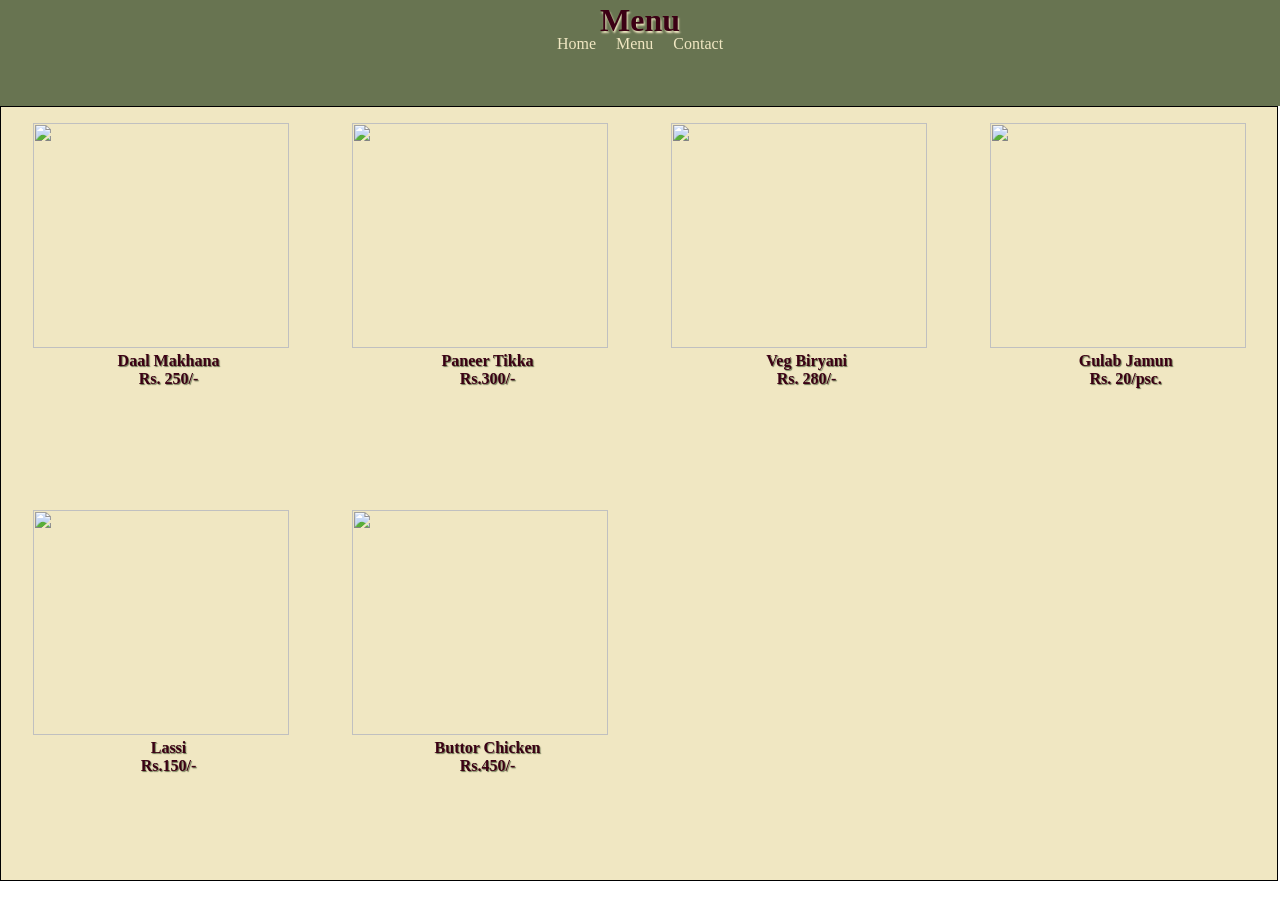
==== Menu.html @ 2b42bf6d "Add files via upload" ====
<!DOCTYPE html>
<html lang="en">
<head>
  <meta charset="UTF-8">
  <meta name="viewport" content="width=device-width, initial-scale=1.0">
    <title>Menu</title>
    <link rel="stylesheet" href="Menu.css">
  </head>
  <body>
        <div class="hero">
      <h1>Menu</h1>
      <navbar>
        <a href="index.html">Home</a>
        <a href="menu.html">Menu</a>
        <a href="#">Contact</a>
      </navbar>
    </div>
    <div class="container">
      <div class="first-img">
     <img src="daal makhana.jpeg">
     <p>Daal Makhana</p>
     <p>Rs. 250/-</p>
     </div>
     <div class="sec-img">
     <img src="paneer tikka.jpeg">
     <p>Paneer Tikka</p>
     <p>Rs.300/-</p>
     </div>
     <div class="third-img">
     <img src="veg biryani.jpeg">
     <p>Veg Biryani</p>
     <p>Rs. 280/-</p>
     </div>
     <div class="four-img">
     <img src="gulab jamun.jpeg">
     <p>Gulab Jamun</p>
     <p>Rs. 20/psc.</p>
     </div>
     <div class="five-img">
     <img src="lassi.jpeg">
     <p>Lassi</p>
     <p>Rs.150/-</p>
     </div>
     <div class="six-img">
    <img src="buttor chicken.jpeg">
    <p>Buttor Chicken</p>
    <p>Rs.450/-</p>
      </div>
      </div>
  </body>
</html>
---- Menu.css ----
* {
  margin: 0;
  padding: 0;
}
.hero {
  background-color: #687451;
  padding: 0.5rem;
  gap: 0.5rem;
  text-align: center;
  height: 10vh;
  line-height: 1.5rem;
}
.hero a {
  text-decoration: none;
  margin: 0.5rem;
  font-size: 1rem;
  color: #f0e7c2;
}
h1 {
  color: #3b0014;
  text-shadow: 1px 2px 2px #f0e7c2;
}
.container {
  height: 85.9vh;
  width: 99.7vw;
  display: grid;
  grid-template-columns: repeat(4, 1fr);
  border: 1px solid black;
  background-color: #f0e7c2;
  text-align: center;
}
img {
  height: 25vh;
  width: 20vw;
  margin-top: 1rem;
  object-fit: cover;
  margin-bottom: 0;

}
p {
  margin-left: 1rem;
  font-weight: bold;
  color:  #3b0014;
  border-radius: 0.5rem;
  text-shadow: 1px 1px 1px #687451;
  font-size: 1rem;
}
@media(max-width: 900px) {
  .container {
    display: grid;
    grid-template-columns: repeat(2, 1fr);
    height: 89.8vh;
    width: 99.6vw;
  }
img {
  height: 15vh;
  width: 15vh;
}
.hero {
  height: 8vh;
}
h1 {
  font-size: 3rem;
}
.hero a {
  font-size: 1.5rem;
  line-height: 5rem;
}
}
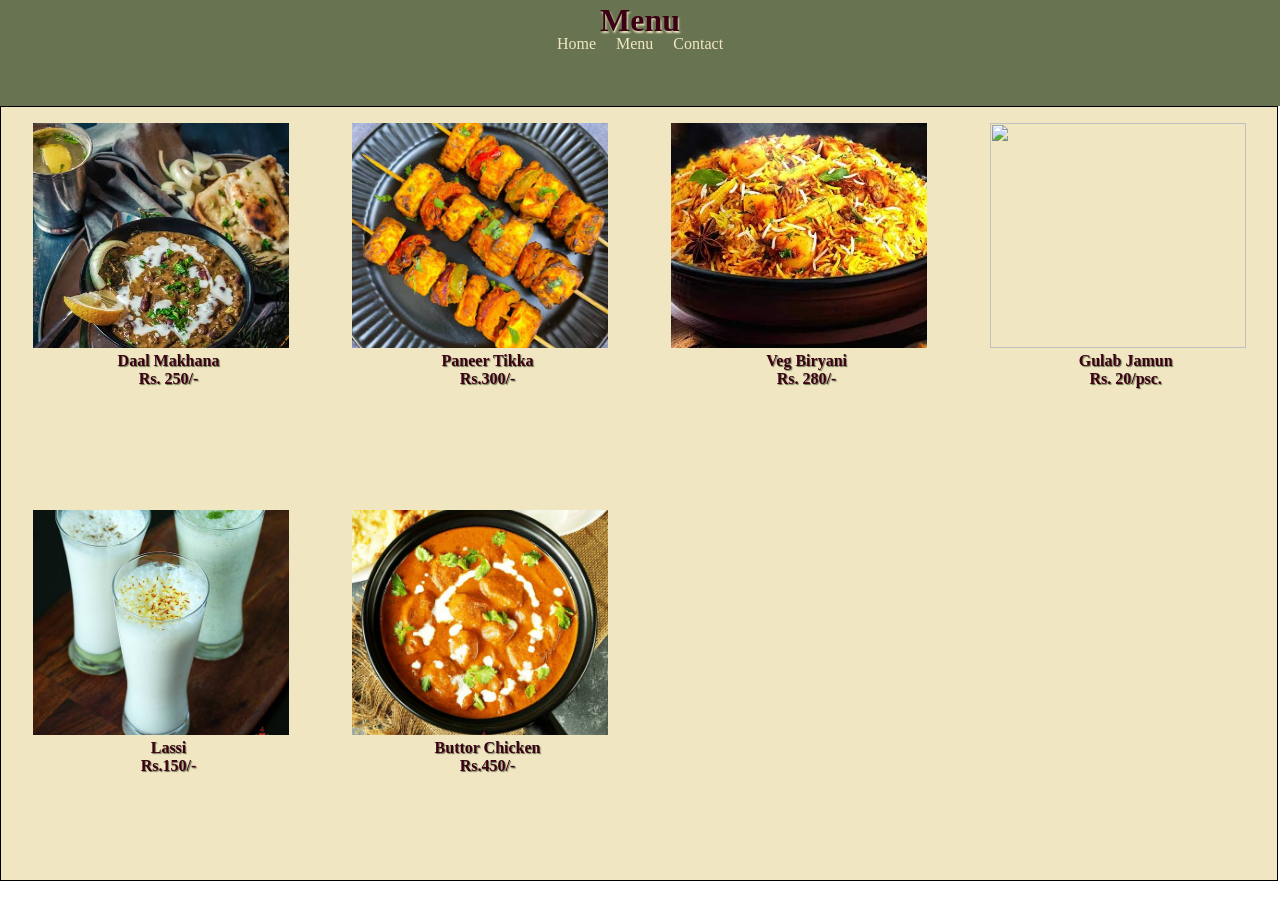
==== commit 915e5c5c: "Update Menu.html" ====
--- a/Menu.html
+++ b/Menu.html
@@ -11,41 +11,41 @@
       <h1>Menu</h1>
       <navbar>
         <a href="index.html">Home</a>
-        <a href="menu.html">Menu</a>
+        <a href="Menu.html">Menu</a>
         <a href="#">Contact</a>
       </navbar>
     </div>
     <div class="container">
       <div class="first-img">
-     <img src="daal makhana.jpeg">
+     <img src="Daal Makhana.jpeg">
      <p>Daal Makhana</p>
      <p>Rs. 250/-</p>
      </div>
      <div class="sec-img">
-     <img src="paneer tikka.jpeg">
+     <img src="Paneer Tikka.jpeg">
      <p>Paneer Tikka</p>
      <p>Rs.300/-</p>
      </div>
      <div class="third-img">
-     <img src="veg biryani.jpeg">
+     <img src="Veg Biryani.jpeg">
      <p>Veg Biryani</p>
      <p>Rs. 280/-</p>
      </div>
      <div class="four-img">
-     <img src="gulab jamun.jpeg">
+     <img src=Gulab jamun.jpeg">
      <p>Gulab Jamun</p>
      <p>Rs. 20/psc.</p>
      </div>
      <div class="five-img">
-     <img src="lassi.jpeg">
+     <img src="Lassi.jpeg">
      <p>Lassi</p>
      <p>Rs.150/-</p>
      </div>
      <div class="six-img">
-    <img src="buttor chicken.jpeg">
+    <img src="Buttor Chicken.jpeg">
     <p>Buttor Chicken</p>
     <p>Rs.450/-</p>
       </div>
       </div>
   </body>
-</html>+</html>
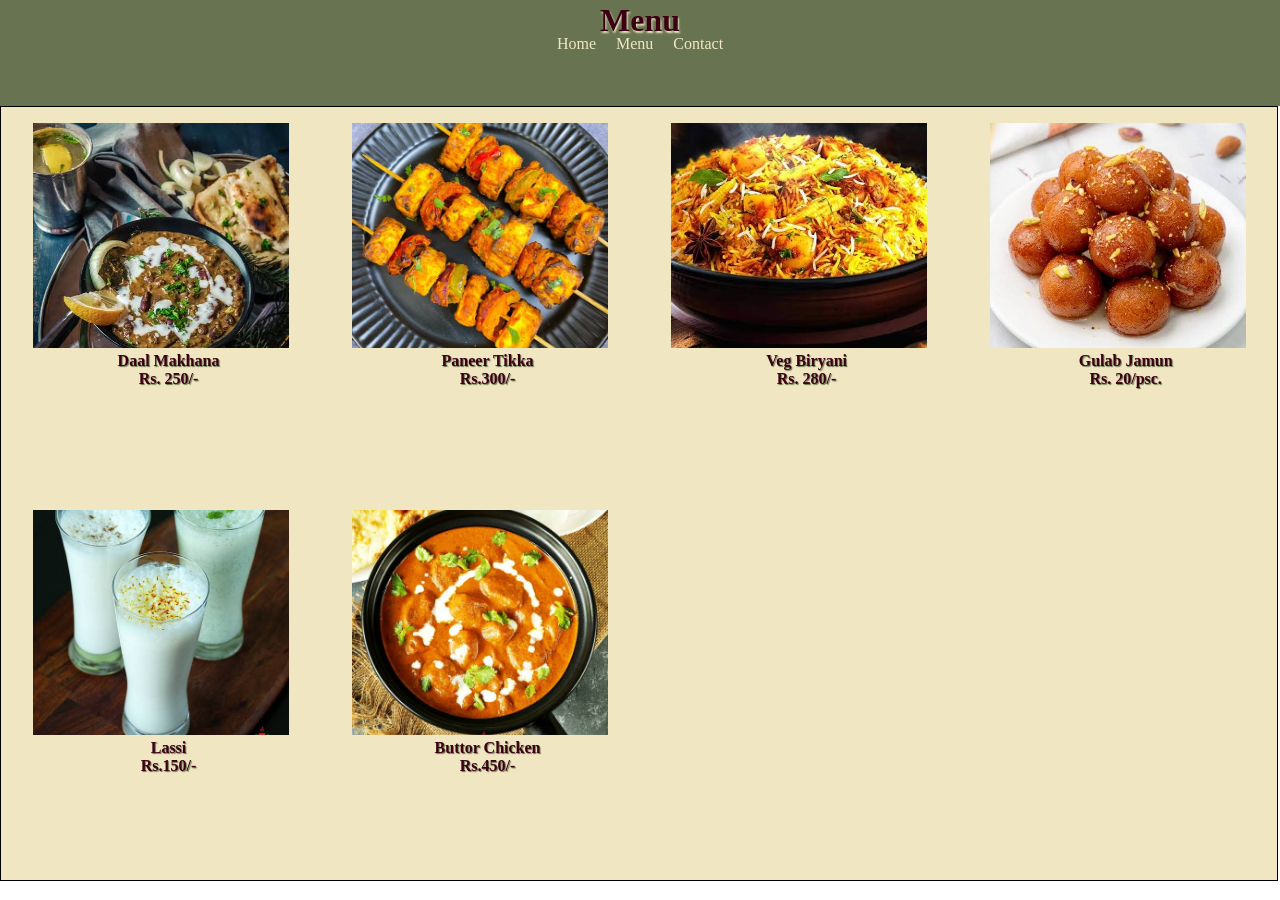
==== commit ea2ea590: "Update Menu.html" ====
--- a/Menu.html
+++ b/Menu.html
@@ -32,7 +32,7 @@
      <p>Rs. 280/-</p>
      </div>
      <div class="four-img">
-     <img src=Gulab jamun.jpeg">
+     <img src= "Gulab Jamun.jpeg">
      <p>Gulab Jamun</p>
      <p>Rs. 20/psc.</p>
      </div>
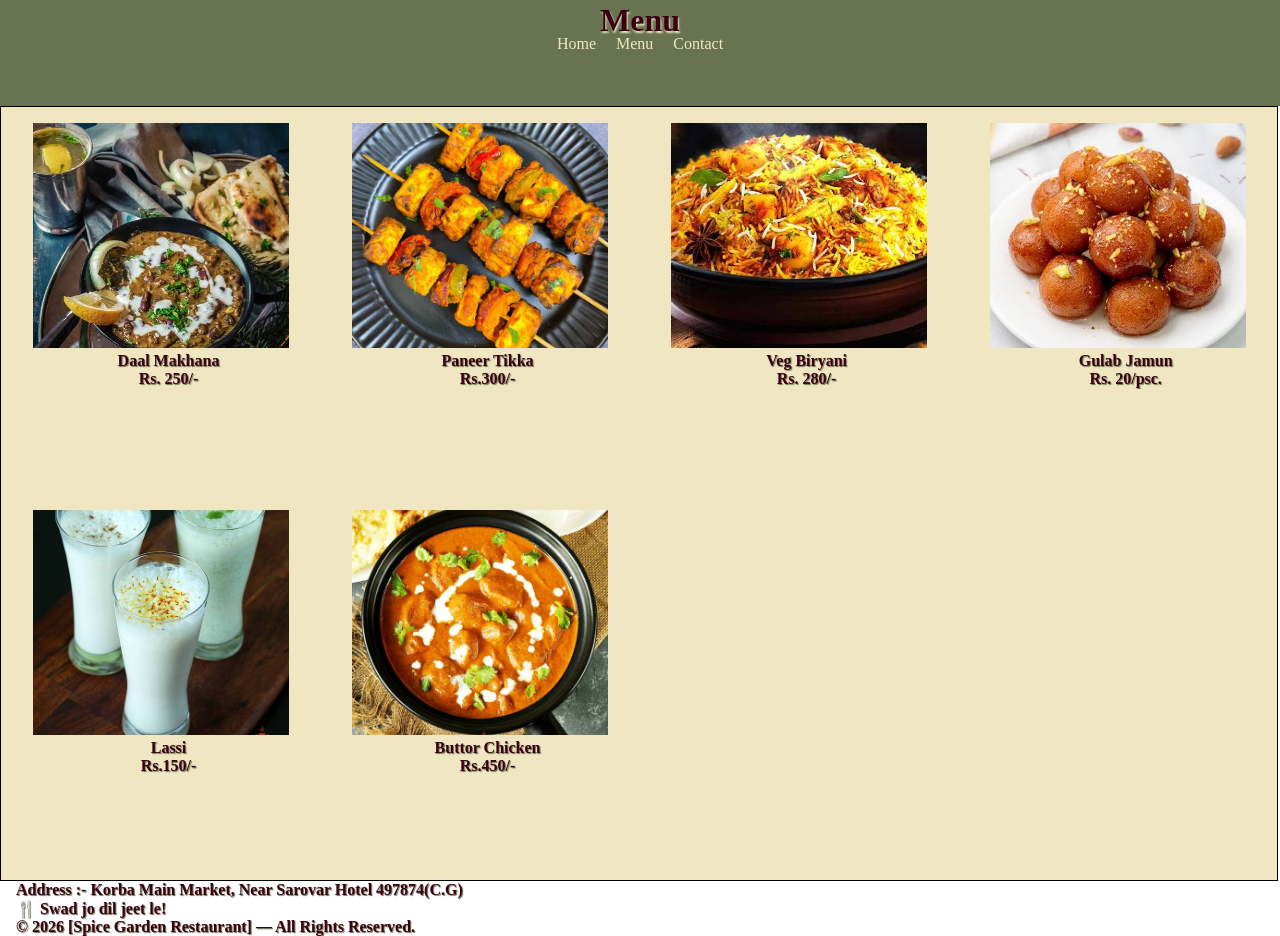
==== commit 0c245e14: "Update Menu.html" ====
--- a/Menu.html
+++ b/Menu.html
@@ -47,5 +47,10 @@
     <p>Rs.450/-</p>
       </div>
       </div>
+    <footer>
+      <p>Address :- Korba Main Market, Near Sarovar Hotel 497874(C.G)</p>
+      <p>🍴 Swad jo dil jeet le!</p>
+      <p>© 2026 [Spice Garden Restaurant] — All Rights Reserved.</p>
+    </footer>
   </body>
 </html>
